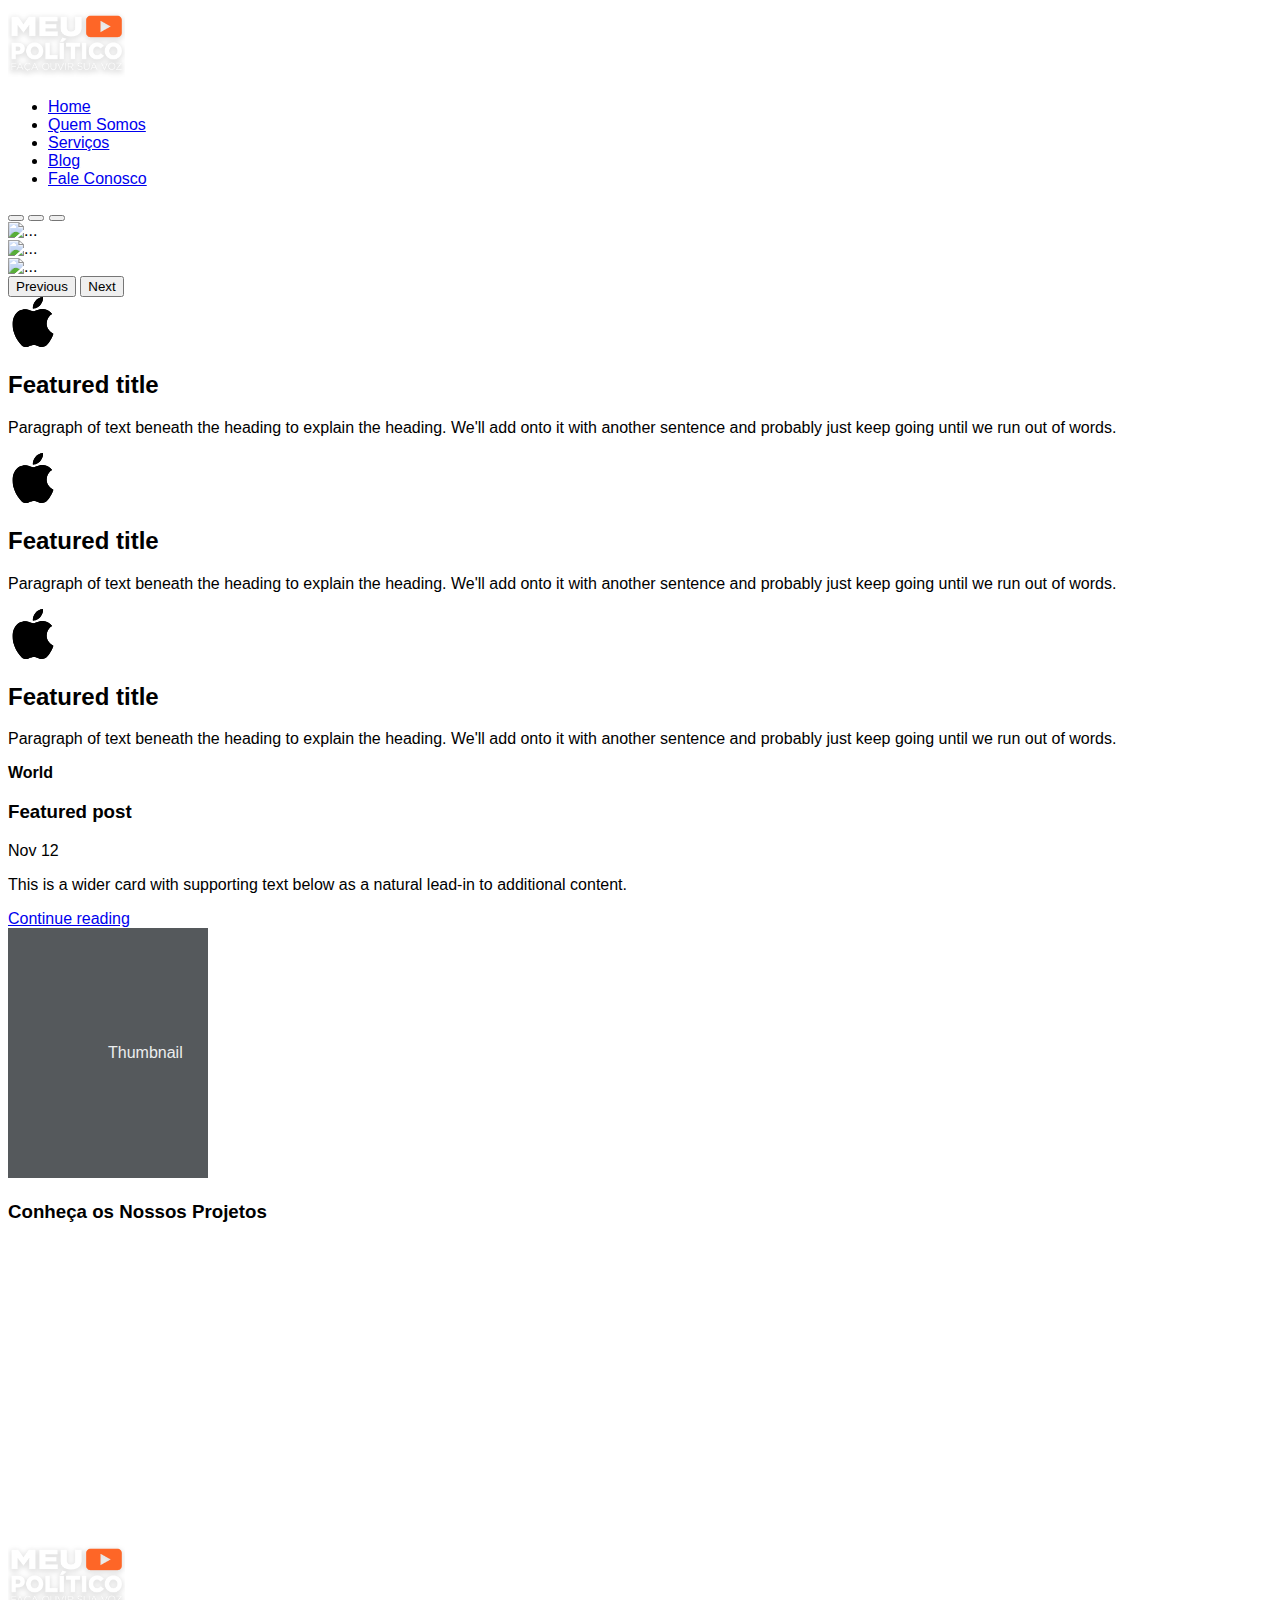
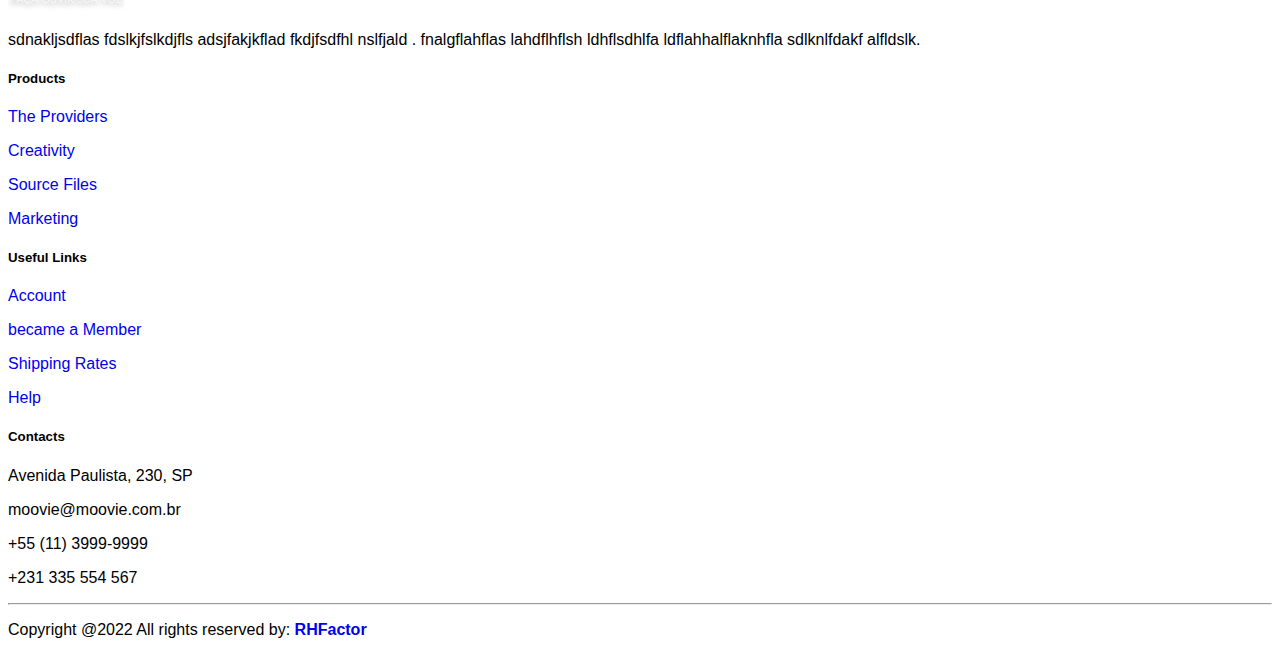
==== index.html @ 147edd58 "Criação pagina principal" ====
<!DOCTYPE html>
<html lang="pt-br">
<head>
    <meta charset="UTF-8">
    <title>Meu Vídeo Político</title>
    <meta content="width=device-width, initial-scale=1, maximum-scale=1" name="viewport">
    <link href="https://cdn.jsdelivr.net/npm/bootstrap@5.1.3/dist/css/bootstrap.min.css" rel="stylesheet" integrity="sha384-1BmE4kWBq78iYhFldvKuhfTAU6auU8tT94WrHftjDbrCEXSU1oBoqyl2QvZ6jIW3" crossorigin="anonymous">
    <link rel="stylesheet" type="text/css" href="css/style.css" media="screen" />
</head>
<body>
<header>
    <!-- START NAV BAR-->
    <section class="container-fluid">
        <nav class="navbar navbar-expand text-white navbar-dark bg-dark pt-o pb-0">
            <nav class="navbar navbar-dark bg-dark">
                <div class="container">
                    <a class="navbar-brand" href="index.html">
                        <img src="image/MVP_logo0%20(120px).png" alt="logo" height="70">
                    </a>
                </div>
            </nav>
            <div class="collapse navbar-collapse justify-content-md-end" id="navbarSupportedContent">
                <ul class="navbar-nav justify-content-md-center mb-lg-0">
                    <li class="nav-item">
                        <a class="nav-link active" aria-current="page" href="#">Home</a>
                    </li>
                    <li class="nav-item">
                        <a class="nav-link" href="quemsomos.html">Quem Somos</a>
                    </li>
                    <li class="nav-item">
                        <a class="nav-link" href="servicos.html">Serviços</a>
                    </li>
                    <li class="nav-item">
                        <a class="nav-link" href="blog.html">Blog</a>
                    </li>
                    <li class="nav-item">
                        <a class="nav-link" href="faleconosco.html">Fale Conosco</a>
                    </li>
                </ul>
            </div>
            </div>
        </nav>
    </section>
    <!-- FINISH NAV BAR-->
</header>

<!-- START SLIDER-->
<main>
<section  id="carouselExampleIndicators" class="carousel slide" data-bs-ride="carousel">
    <div class="carousel-indicators">
        <button type="button" data-bs-target="#carouselExampleIndicators" data-bs-slide-to="0" class="active" aria-current="true" aria-label="Slide 1"></button>
        <button type="button" data-bs-target="#carouselExampleIndicators" data-bs-slide-to="1" aria-label="Slide 2"></button>
        <button type="button" data-bs-target="#carouselExampleIndicators" data-bs-slide-to="2" aria-label="Slide 3"></button>
    </div>
    <div class="carousel-inner">
        <div class="carousel-item active">
            <img src="https://images.unsplash.com/photo-1579668921543-ffed3e9e33c2?ixlib=rb-1.2.1&ixid=MnwxMjA3fDB8MHxwaG90by1wYWdlfHx8fGVufDB8fHx8&auto=format&fit=crop&w=870&q=80" class="d-block w-100" alt="...">
        </div>
        <div class="carousel-item">
            <img src="https://images.unsplash.com/photo-1565490364283-585e5ca48773?ixlib=rb-1.2.1&ixid=MnwxMjA3fDB8MHxwaG90by1wYWdlfHx8fGVufDB8fHx8&auto=format&fit=crop&w=870&q=80" class="d-block w-100" alt="...">
        </div>
        <div class="carousel-item">
            <img src="https://images.unsplash.com/photo-1632821624165-989b1c9b9064?ixlib=rb-1.2.1&ixid=MnwxMjA3fDB8MHxwaG90by1wYWdlfHx8fGVufDB8fHx8&auto=format&fit=crop&w=1031&q=80" class="d-block w-100" alt="...">
        </div>
    </div>
    <button class="carousel-control-prev" type="button" data-bs-target="#carouselExampleIndicators" data-bs-slide="prev">
        <span class="carousel-control-prev-icon" aria-hidden="true"></span>
        <span class="visually-hidden">Previous</span>
    </button>
    <button class="carousel-control-next" type="button" data-bs-target="#carouselExampleIndicators" data-bs-slide="next">
        <span class="carousel-control-next-icon" aria-hidden="true"></span>
        <span class="visually-hidden">Next</span>
    </button>
</section>
</main>
<!-- FINISH SLIDER-->

<!--START COLUNA ICONES-->
<main>
    <main>
        <div class="container px-4 py-5" id="featured-3">
            <div class="row g-4 py-5 row-cols-1 row-cols-lg-3">
                <div class="feature col">
                    <svg xmlns="http://www.w3.org/2000/svg" width="50" height="50" fill="currentColor" class="bi bi-apple" viewBox="0 0 16 16">
                        <path d="M11.182.008C11.148-.03 9.923.023 8.857 1.18c-1.066 1.156-.902 2.482-.878 2.516.024.034 1.52.087 2.475-1.258.955-1.345.762-2.391.728-2.43zm3.314 11.733c-.048-.096-2.325-1.234-2.113-3.422.212-2.189 1.675-2.789 1.698-2.854.023-.065-.597-.79-1.254-1.157a3.692 3.692 0 0 0-1.563-.434c-.108-.003-.483-.095-1.254.116-.508.139-1.653.589-1.968.607-.316.018-1.256-.522-2.267-.665-.647-.125-1.333.131-1.824.328-.49.196-1.422.754-2.074 2.237-.652 1.482-.311 3.83-.067 4.56.244.729.625 1.924 1.273 2.796.576.984 1.34 1.667 1.659 1.899.319.232 1.219.386 1.843.067.502-.308 1.408-.485 1.766-.472.357.013 1.061.154 1.782.539.571.197 1.111.115 1.652-.105.541-.221 1.324-1.059 2.238-2.758.347-.79.505-1.217.473-1.282z"/>
                        <path d="M11.182.008C11.148-.03 9.923.023 8.857 1.18c-1.066 1.156-.902 2.482-.878 2.516.024.034 1.52.087 2.475-1.258.955-1.345.762-2.391.728-2.43zm3.314 11.733c-.048-.096-2.325-1.234-2.113-3.422.212-2.189 1.675-2.789 1.698-2.854.023-.065-.597-.79-1.254-1.157a3.692 3.692 0 0 0-1.563-.434c-.108-.003-.483-.095-1.254.116-.508.139-1.653.589-1.968.607-.316.018-1.256-.522-2.267-.665-.647-.125-1.333.131-1.824.328-.49.196-1.422.754-2.074 2.237-.652 1.482-.311 3.83-.067 4.56.244.729.625 1.924 1.273 2.796.576.984 1.34 1.667 1.659 1.899.319.232 1.219.386 1.843.067.502-.308 1.408-.485 1.766-.472.357.013 1.061.154 1.782.539.571.197 1.111.115 1.652-.105.541-.221 1.324-1.059 2.238-2.758.347-.79.505-1.217.473-1.282z"/>
                    </svg>
                    <h2>Featured title</h2>
                    <p>Paragraph of text beneath the heading to explain the heading. We'll add onto it with another sentence and probably just keep going until we run out of words.</p>
                </div>
                <div class="feature col">
                    <svg xmlns="http://www.w3.org/2000/svg" width="50" height="50" fill="currentColor" class="bi bi-apple" viewBox="0 0 16 16">
                        <path d="M11.182.008C11.148-.03 9.923.023 8.857 1.18c-1.066 1.156-.902 2.482-.878 2.516.024.034 1.52.087 2.475-1.258.955-1.345.762-2.391.728-2.43zm3.314 11.733c-.048-.096-2.325-1.234-2.113-3.422.212-2.189 1.675-2.789 1.698-2.854.023-.065-.597-.79-1.254-1.157a3.692 3.692 0 0 0-1.563-.434c-.108-.003-.483-.095-1.254.116-.508.139-1.653.589-1.968.607-.316.018-1.256-.522-2.267-.665-.647-.125-1.333.131-1.824.328-.49.196-1.422.754-2.074 2.237-.652 1.482-.311 3.83-.067 4.56.244.729.625 1.924 1.273 2.796.576.984 1.34 1.667 1.659 1.899.319.232 1.219.386 1.843.067.502-.308 1.408-.485 1.766-.472.357.013 1.061.154 1.782.539.571.197 1.111.115 1.652-.105.541-.221 1.324-1.059 2.238-2.758.347-.79.505-1.217.473-1.282z"/>
                        <path d="M11.182.008C11.148-.03 9.923.023 8.857 1.18c-1.066 1.156-.902 2.482-.878 2.516.024.034 1.52.087 2.475-1.258.955-1.345.762-2.391.728-2.43zm3.314 11.733c-.048-.096-2.325-1.234-2.113-3.422.212-2.189 1.675-2.789 1.698-2.854.023-.065-.597-.79-1.254-1.157a3.692 3.692 0 0 0-1.563-.434c-.108-.003-.483-.095-1.254.116-.508.139-1.653.589-1.968.607-.316.018-1.256-.522-2.267-.665-.647-.125-1.333.131-1.824.328-.49.196-1.422.754-2.074 2.237-.652 1.482-.311 3.83-.067 4.56.244.729.625 1.924 1.273 2.796.576.984 1.34 1.667 1.659 1.899.319.232 1.219.386 1.843.067.502-.308 1.408-.485 1.766-.472.357.013 1.061.154 1.782.539.571.197 1.111.115 1.652-.105.541-.221 1.324-1.059 2.238-2.758.347-.79.505-1.217.473-1.282z"/>
                    </svg>
                    <h2>Featured title</h2>
                    <p>Paragraph of text beneath the heading to explain the heading. We'll add onto it with another sentence and probably just keep going until we run out of words.</p>
                </div>
                <div class="feature col">
                    <svg xmlns="http://www.w3.org/2000/svg" width="50" height="50" fill="currentColor" class="bi bi-apple" viewBox="0 0 16 16">
                        <path d="M11.182.008C11.148-.03 9.923.023 8.857 1.18c-1.066 1.156-.902 2.482-.878 2.516.024.034 1.52.087 2.475-1.258.955-1.345.762-2.391.728-2.43zm3.314 11.733c-.048-.096-2.325-1.234-2.113-3.422.212-2.189 1.675-2.789 1.698-2.854.023-.065-.597-.79-1.254-1.157a3.692 3.692 0 0 0-1.563-.434c-.108-.003-.483-.095-1.254.116-.508.139-1.653.589-1.968.607-.316.018-1.256-.522-2.267-.665-.647-.125-1.333.131-1.824.328-.49.196-1.422.754-2.074 2.237-.652 1.482-.311 3.83-.067 4.56.244.729.625 1.924 1.273 2.796.576.984 1.34 1.667 1.659 1.899.319.232 1.219.386 1.843.067.502-.308 1.408-.485 1.766-.472.357.013 1.061.154 1.782.539.571.197 1.111.115 1.652-.105.541-.221 1.324-1.059 2.238-2.758.347-.79.505-1.217.473-1.282z"/>
                        <path d="M11.182.008C11.148-.03 9.923.023 8.857 1.18c-1.066 1.156-.902 2.482-.878 2.516.024.034 1.52.087 2.475-1.258.955-1.345.762-2.391.728-2.43zm3.314 11.733c-.048-.096-2.325-1.234-2.113-3.422.212-2.189 1.675-2.789 1.698-2.854.023-.065-.597-.79-1.254-1.157a3.692 3.692 0 0 0-1.563-.434c-.108-.003-.483-.095-1.254.116-.508.139-1.653.589-1.968.607-.316.018-1.256-.522-2.267-.665-.647-.125-1.333.131-1.824.328-.49.196-1.422.754-2.074 2.237-.652 1.482-.311 3.83-.067 4.56.244.729.625 1.924 1.273 2.796.576.984 1.34 1.667 1.659 1.899.319.232 1.219.386 1.843.067.502-.308 1.408-.485 1.766-.472.357.013 1.061.154 1.782.539.571.197 1.111.115 1.652-.105.541-.221 1.324-1.059 2.238-2.758.347-.79.505-1.217.473-1.282z"/>
                    </svg>
                    <h2>Featured title</h2>
                    <p>Paragraph of text beneath the heading to explain the heading. We'll add onto it with another sentence and probably just keep going until we run out of words.</p>
                </div>
            </div>
        </div>
</main>
<!--FINISH COLUNA ICONES-->

<!-- START TEXT IMAGE THUMBNAILS-->
    <section class="container">
            <div class="row mb-2">
                <div class="col-md-6">
                    <div class="row g-0 border rounded overflow-hidden flex-md-row mb-4 shadow-sm h-md-250 position-relative">
                        <div class="col p-4 d-flex flex-column position-static">
                            <strong class="d-inline-block mb-2 text-primary">World</strong>
                            <h3 class="mb-0">Featured post</h3>
                            <div class="mb-1 text-muted">Nov 12</div>
                            <p class="card-text mb-auto">This is a wider card with supporting text below as a natural lead-in to additional content.</p>
                            <a href="#" class="stretched-link">Continue reading</a>
                        </div>
                        <div class="col-auto d-none d-lg-block">
                            <svg class="bd-placeholder-img" width="200" height="250" xmlns="http://www.w3.org/2000/svg" role="img" aria-label="Placeholder: Thumbnail" preserveAspectRatio="xMidYMid slice"
                                 focusable="false"><title>Placeholder</title><rect width="100%" height="100%" fill="#55595c"></rect><text x="50%" y="50%" fill="#eceeef" dy=".3em">Thumbnail</text></svg>
                        </div>
                    </div>
                </div>
            </div>
    </section>
<!-- START TEXT IMAGE THUMBNAILS-->

<!-- START PORTIFOLIO-->
    <section id="portifolio-area">
        <div class="container">
            <div class="row">
                <div class="col-md-12">
                    <h3 class="main-title text-center"> Conheça os Nossos Projetos</h3>
                </div>
                <div class="col-md-4 project-box dev">
                    <img src="https://images.unsplash.com/photo-1644131654390-ad3ab5488602?ixlib=rb-1.2.1&ixid=MnwxMjA3fDB8MHxwaG90by1wYWdlfHx8fGVufDB8fHx8&auto=format&fit=crop&w=870&q=80" class="img-fluid" alt="">
                </div>
                <div class="col-md-4 project-box dev">
                    <img src="https://images.unsplash.com/photo-1643406018394-4e2d6de93f65?ixlib=rb-1.2.1&ixid=MnwxMjA3fDB8MHxwaG90by1wYWdlfHx8fGVufDB8fHx8&auto=format&fit=crop&w=870&q=80" class="img-fluid" alt="">
                </div>
                <div class="col-md-4 project-box dev">
                    <img src="https://images.unsplash.com/photo-1643024907987-6d0801257437?ixlib=rb-1.2.1&ixid=MnwxMjA3fDB8MHxwaG90by1wYWdlfHx8fGVufDB8fHx8&auto=format&fit=crop&w=870&q=80" class="img-fluid" alt="">
                </div>
                <div class="col-md-4 project-box dev">
                    <img src="https://images.unsplash.com/photo-1643024907955-81e999f78053?ixlib=rb-1.2.1&ixid=MnwxMjA3fDB8MHxwaG90by1wYWdlfHx8fGVufDB8fHx8&auto=format&fit=crop&w=1470&q=80" class="img-fluid" alt="">
                </div>
                <div class="col-md-4 project-box dev">
                    <img src="https://images.unsplash.com/photo-1643024908002-6fba5d269656?ixlib=rb-1.2.1&ixid=MnwxMjA3fDB8MHxwaG90by1wYWdlfHx8fGVufDB8fHx8&auto=format&fit=crop&w=870&q=80" class="img-fluid" alt="">
                </div>
                <div class="col-md-4 project-box dev">
                    <img src="https://images.unsplash.com/photo-1603231320912-eb51f9d56a36?ixlib=rb-1.2.1&ixid=MnwxMjA3fDB8MHxwaG90by1wYWdlfHx8fGVufDB8fHx8&auto=format&fit=crop&w=870&q=80" class="img-fluid" alt="">
                </div>
            </div>
        </div>

    </section>

<!-- START FOOTER-->
<section id="contact-area">
    <footer class="bg-dark text-white pt-5 pb-4">
        <div class="container text-left text-md-left">
            <div class="row text-center text-md-left">
                <div class="col-md-3 col-lg-3 col-xl-3 mx-auto mt-3">
                    <img src="image/MVP_logo0%20(120px).png" alt="logo" height="70" class="pb-1">
                    <p>sdnakljsdflas fdslkjfslkdjfls adsjfakjkflad fkdjfsdfhl nslfjald .
                        fnalgflahflas lahdflhflsh ldhflsdhlfa ldflahhalflaknhfla sdlknlfdakf alfldslk.</p>
                </div>
                <div class="col-md-2 col-lg-2 col-xl-2 mx-auto mt-3">
                    <h5 class="mb-4 font-weight-bold text-white">Products</h5>
                    <p>
                        <a href="#" class="text-white" style="text-decoration: none;">The Providers</a>
                    </p>
                    <p>
                        <a href="#" class="text-white" style="text-decoration: none;">Creativity</a>
                    </p>
                    <p>
                        <a href="#" class="text-white" style="text-decoration: none;">Source Files</a>
                    </p>
                    <p>
                        <a href="#" class="text-white" style="text-decoration: none;">Marketing</a>
                    </p>
                </div>
                <div class="col-md-2 col-lg-2 col-xl-2 mx-auto mt-3">
                    <h5 class="mb-4 font-weight-bold text-white">Useful Links</h5>
                    <p>
                        <a href="#" class="text-white" style="text-decoration: none;">Account</a>
                    </p>
                    <p>
                        <a href="#" class="text-white" style="text-decoration: none;">became a Member</a>
                    </p>
                    <p>
                        <a href="#" class="text-white" style="text-decoration: none;">Shipping Rates</a>
                    </p>
                    <p>
                        <a href="#" class="text-white" style="text-decoration: none;">Help</a>
                    </p>
                </div>
                <div  class="col-md-2 col-lg-2 col-xl-3 mx-auto mt-3">
                    <h5 class="mb-4 font-weight-bold text-white">Contacts</h5>
                    <p>
                        <i class="fas fa-home mr-3"></i>Avenida Paulista, 230, SP
                    </p>
                    <p>
                        <i class="fas fa-envelope mr-3"></i>moovie@moovie.com.br
                    </p>
                    <p>
                        <i class="fas fa-phone mr-3"></i>+55 (11) 3999-9999
                    </p>
                    <p>
                        <i class="fas fa-print mr-3"></i>+231 335 554 567
                    </p>
                </div>
            </div>
        </div>
        <hr class="mb-4">
    <div class="row justify-content-end">
        <div class="col-md-7 col-lg-8">
            <p>Copyright @2022 All rights reserved by:
                <a href="#" style="text-decoration: none;">
                    <strong class="text-blue">RHFactor</strong>
                </a></p>
        </div>
        </div>
    </div>
</footer>
</section>
<!-- FINISH FOOTER-->

<script src="https://cdn.jsdelivr.net/npm/bootstrap@5.1.3/dist/js/bootstrap.bundle.min.js" integrity="sha384-ka7Sk0Gln4gmtz2MlQnikT1wXgYsOg+OMhuP+IlRH9sENBO0LRn5q+8nbTov4+1p" crossorigin="anonymous"></script>
</body>
</html>
---- css/style.css ----
/* Gerais */
body{
    font-family: 'roboto', Sans-serif;
}
row{
    margin: 0;
}
container{
    padding: 70px 0;
}
/*PORTIFOLIO*/

.project-box{
    margin: 30px;
}
#filter-btn-box {
    margin: 50px;
    text-align: center;
}
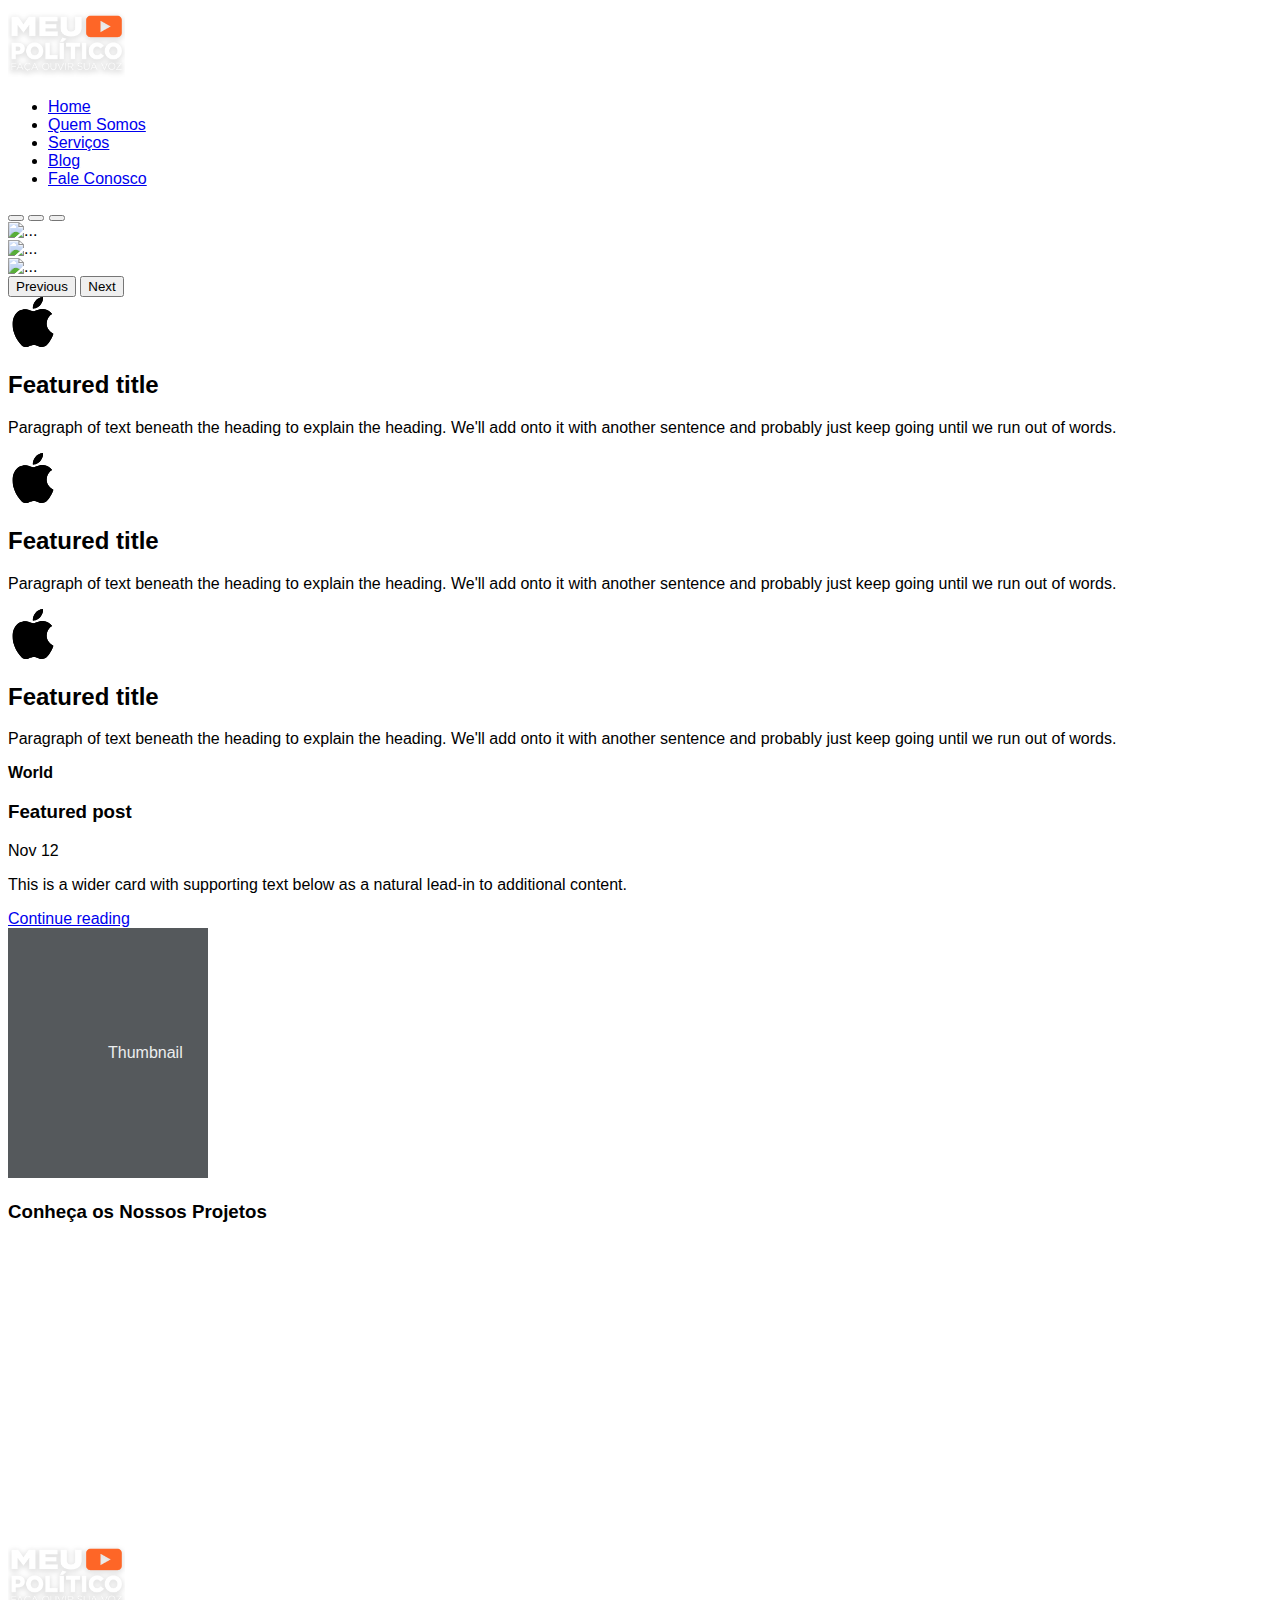
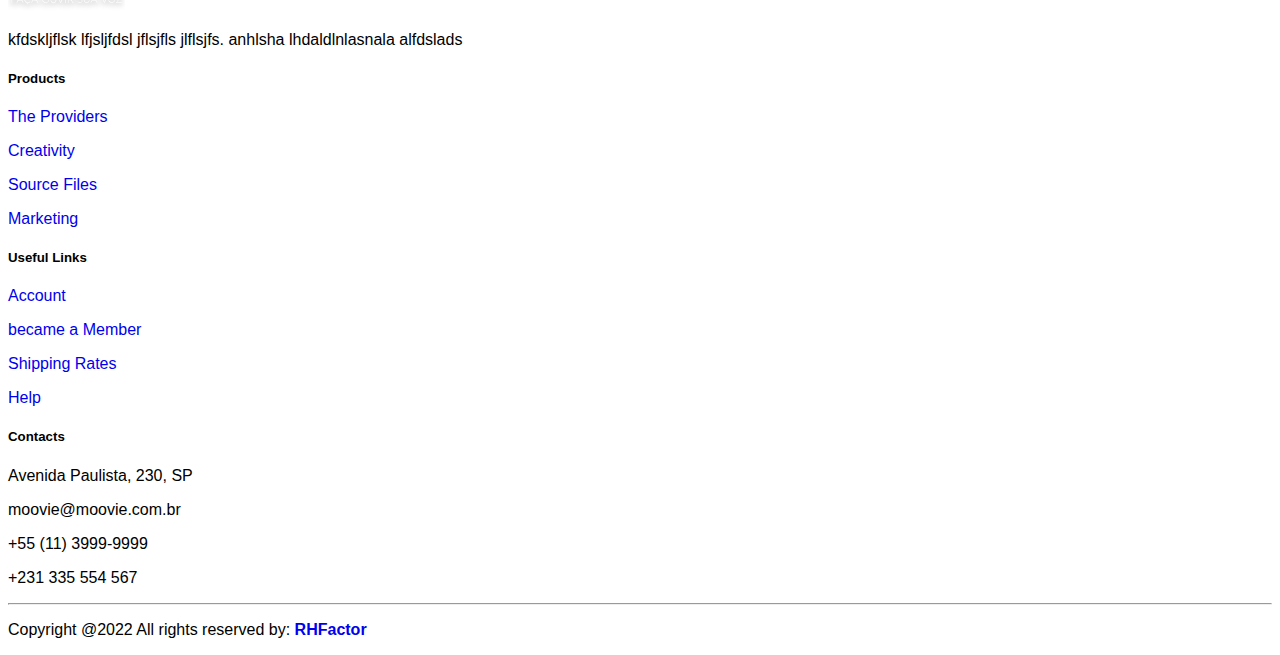
==== commit 09181642: "Alteração paragrafo footer" ====
--- a/index.html
+++ b/index.html
@@ -164,12 +164,12 @@
 <!-- START FOOTER-->
 <section id="contact-area">
     <footer class="bg-dark text-white pt-5 pb-4">
-        <div class="container text-left text-md-left">
+        <div class="container text-center text-md-left">
             <div class="row text-center text-md-left">
                 <div class="col-md-3 col-lg-3 col-xl-3 mx-auto mt-3">
-                    <img src="image/MVP_logo0%20(120px).png" alt="logo" height="70" class="pb-1">
-                    <p>sdnakljsdflas fdslkjfslkdjfls adsjfakjkflad fkdjfsdfhl nslfjald .
-                        fnalgflahflas lahdflhflsh ldhflsdhlfa ldflahhalflaknhfla sdlknlfdakf alfldslk.</p>
+                    <img src="image/MVP_logo0%20(120px).png" alt="logo" height="70">
+                    <p>kfdskljflsk lfjsljfdsl jflsjfls jlflsjfs.
+                        anhlsha lhdaldlnlasnala alfdslads</p>
                 </div>
                 <div class="col-md-2 col-lg-2 col-xl-2 mx-auto mt-3">
                     <h5 class="mb-4 font-weight-bold text-white">Products</h5>
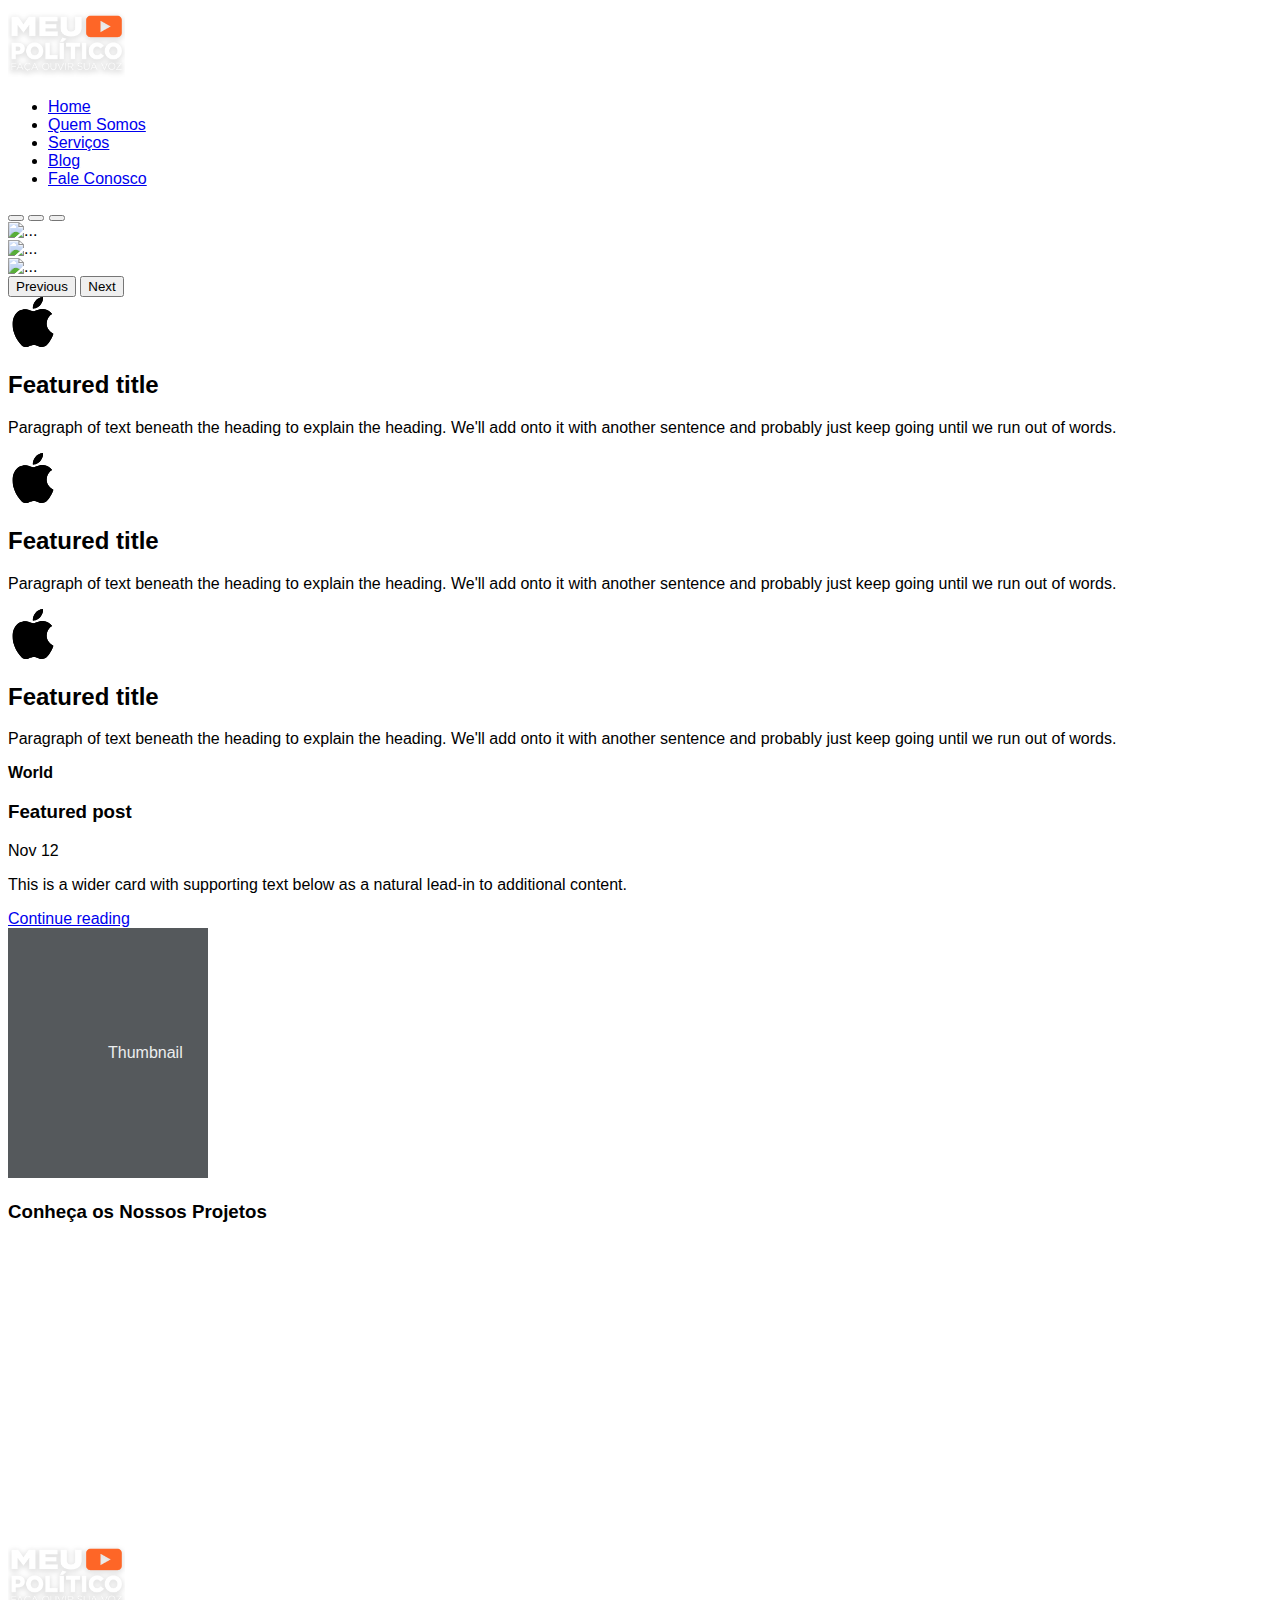
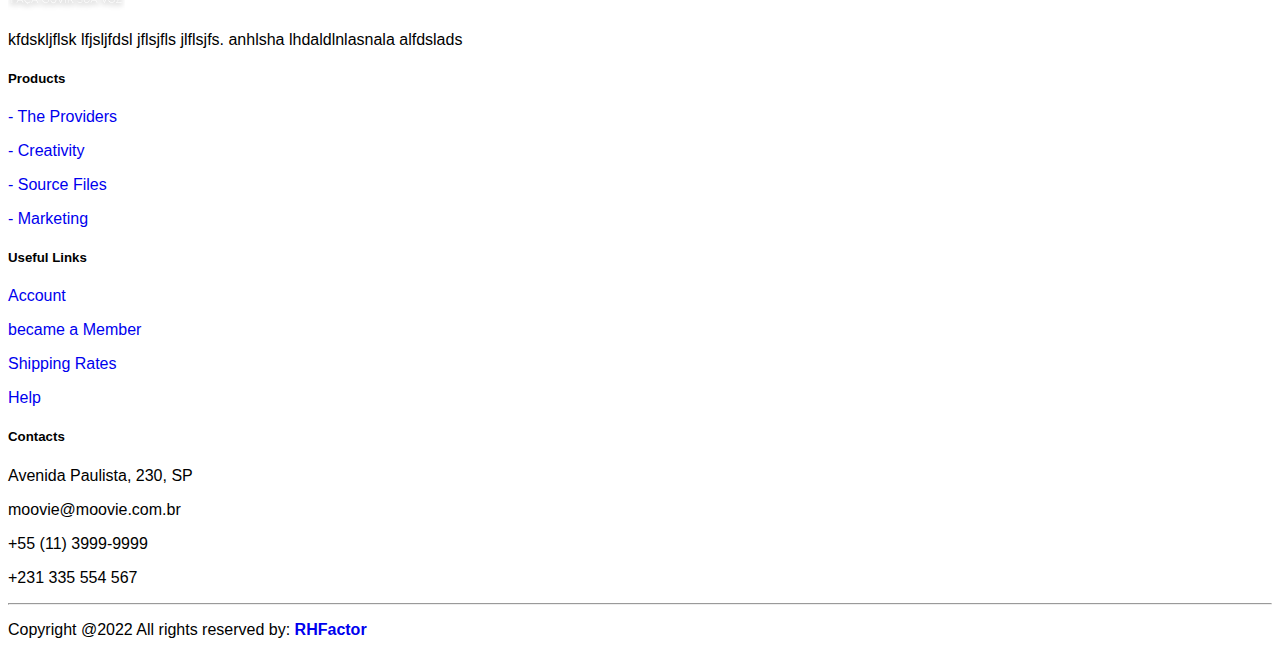
==== commit 60aa7ead: "Alterado alinhamento do texto" ====
--- a/index.html
+++ b/index.html
@@ -164,8 +164,8 @@
 <!-- START FOOTER-->
 <section id="contact-area">
     <footer class="bg-dark text-white pt-5 pb-4">
-        <div class="container text-center text-md-left">
-            <div class="row text-center text-md-left">
+        <div class="container text-justify text-md-left">
+            <div class="row text-justify text-md-left">
                 <div class="col-md-3 col-lg-3 col-xl-3 mx-auto mt-3">
                     <img src="image/MVP_logo0%20(120px).png" alt="logo" height="70">
                     <p>kfdskljflsk lfjsljfdsl jflsjfls jlflsjfs.
@@ -174,16 +174,16 @@
                 <div class="col-md-2 col-lg-2 col-xl-2 mx-auto mt-3">
                     <h5 class="mb-4 font-weight-bold text-white">Products</h5>
                     <p>
-                        <a href="#" class="text-white" style="text-decoration: none;">The Providers</a>
-                    </p>
-                    <p>
-                        <a href="#" class="text-white" style="text-decoration: none;">Creativity</a>
-                    </p>
-                    <p>
-                        <a href="#" class="text-white" style="text-decoration: none;">Source Files</a>
-                    </p>
-                    <p>
-                        <a href="#" class="text-white" style="text-decoration: none;">Marketing</a>
+                        <a href="#" class="text-white" style="text-decoration: none;">- The Providers</a>
+                    </p>
+                    <p>
+                        <a href="#" class="text-white" style="text-decoration: none;">- Creativity</a>
+                    </p>
+                    <p>
+                        <a href="#" class="text-white" style="text-decoration: none;">- Source Files</a>
+                    </p>
+                    <p>
+                        <a href="#" class="text-white" style="text-decoration: none;">- Marketing</a>
                     </p>
                 </div>
                 <div class="col-md-2 col-lg-2 col-xl-2 mx-auto mt-3">
